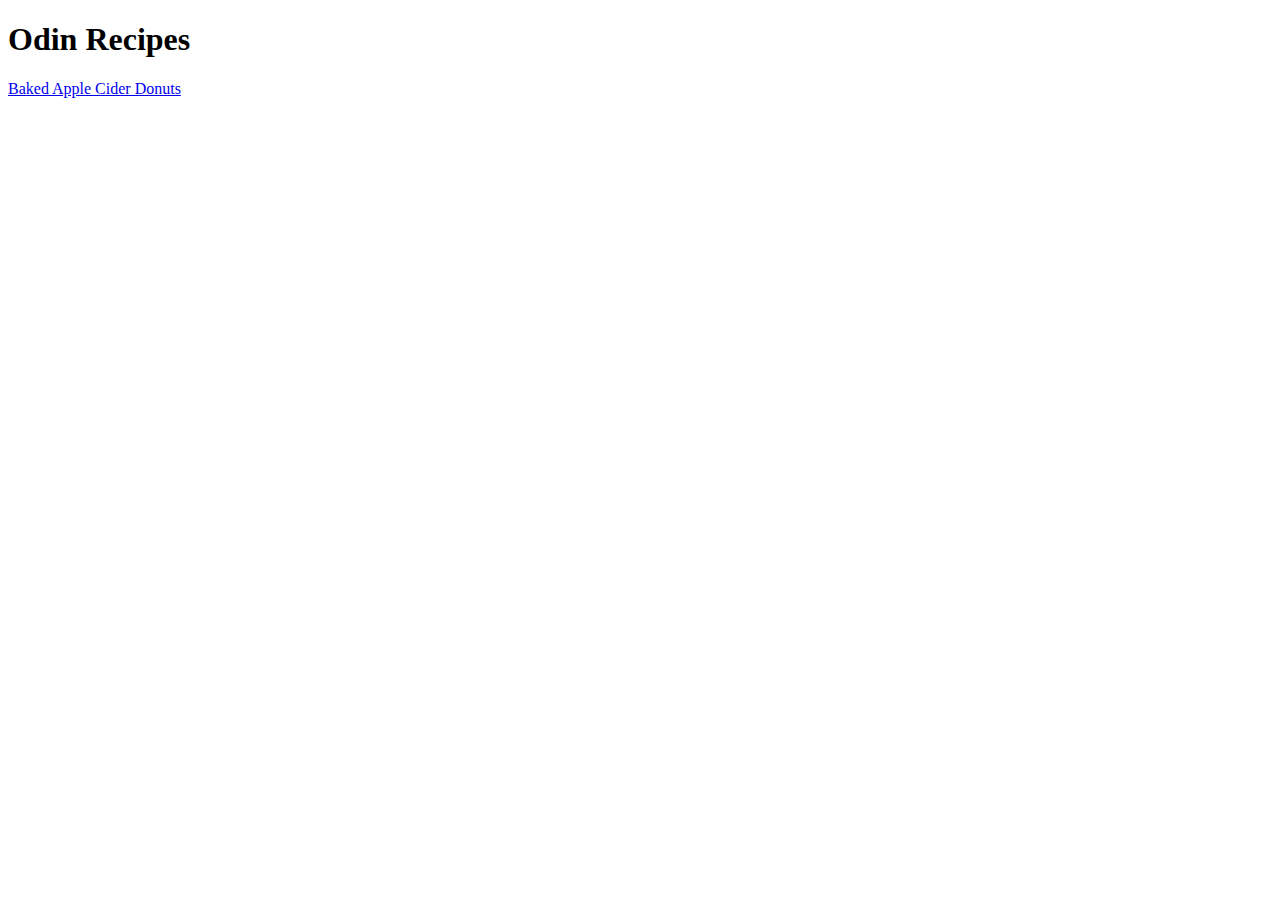
==== index.html @ e8feb947 "Added index.html homepage and first recipe donut-applecider.html" ====
<!DOCTYPE html>
<html lang="en">
    <head>
        <meta charset="utf-8">

        <title>Index</title>
    </head>

    <body>

        <h1>Odin Recipes</h1>
        <a href="recipes/donut-applecider.html">Baked Apple Cider Donuts</a>
        
    </body>

</html>
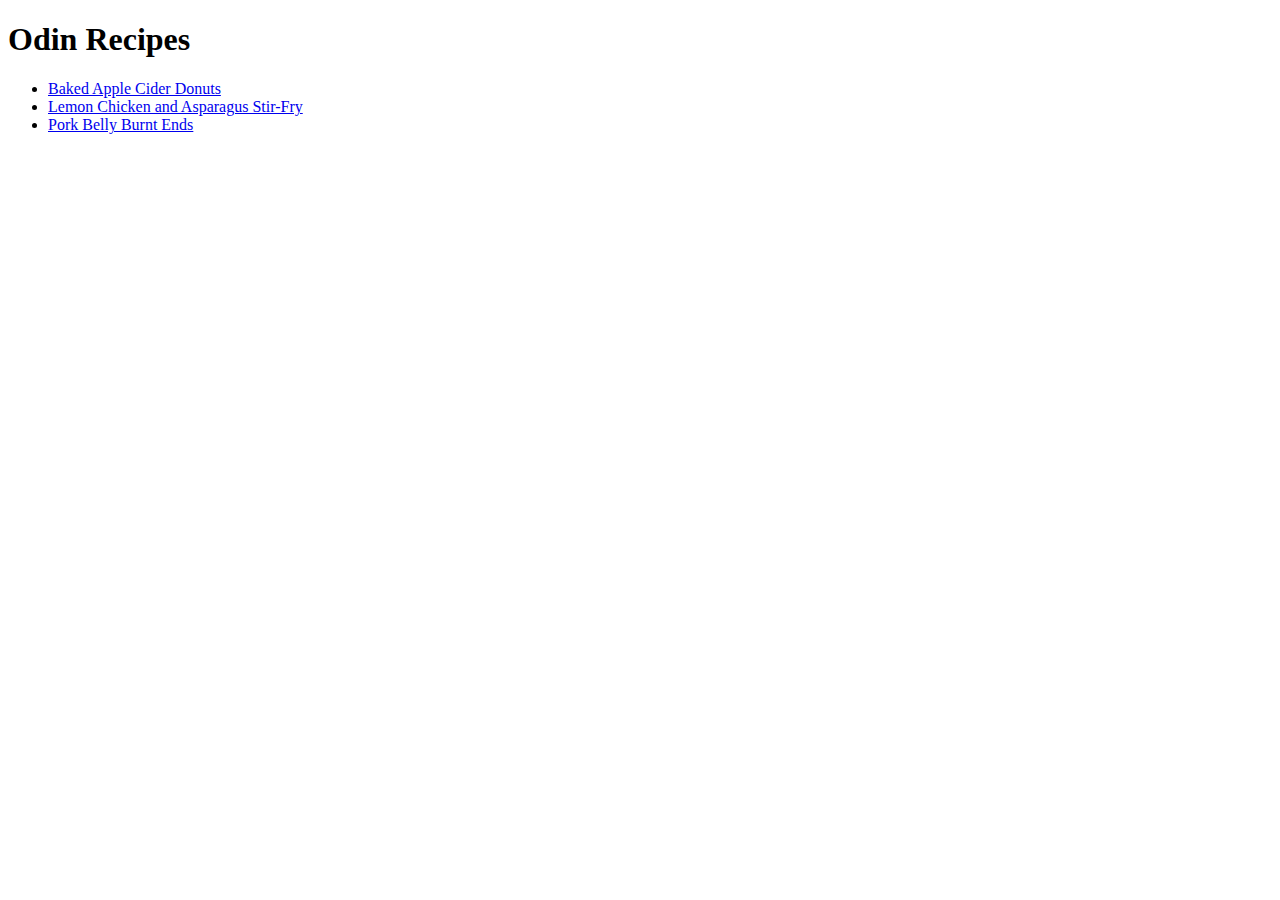
==== commit 6d196367: "updated index.html and donut-applecider.html" ====
--- a/index.html
+++ b/index.html
@@ -9,8 +9,12 @@
     <body>
 
         <h1>Odin Recipes</h1>
-        <a href="recipes/donut-applecider.html">Baked Apple Cider Donuts</a>
-        
+
+        <ul>
+        <li><a href="recipes/donut-applecider.html">Baked Apple Cider Donuts</a></li>
+        <li><a href="recipes/lemon-chicken.html">Lemon Chicken and Asparagus Stir-Fry</a></li>
+        <li><a href="recipes/pork-belly-burnt-ends.html">Pork Belly Burnt Ends</a></li>
+
     </body>
 
 </html>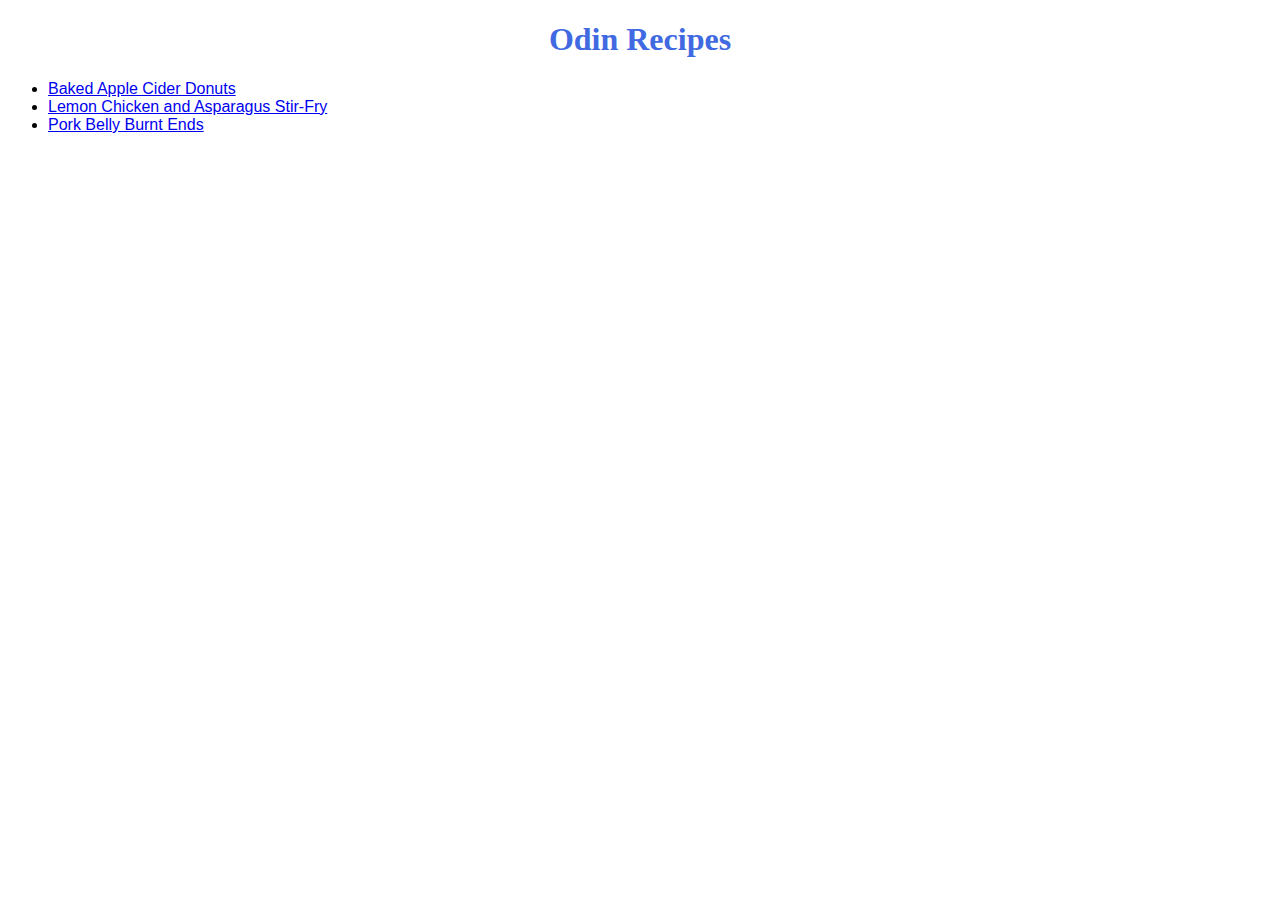
==== commit 10f32598: "Add some basic styles to style.css and input them into all pages" ====
--- a/index.html
+++ b/index.html
@@ -2,7 +2,7 @@
 <html lang="en">
     <head>
         <meta charset="utf-8">
-
+        <link rel="stylesheet" href="style.css">
         <title>Index</title>
     </head>
 
--- a/style.css
+++ b/style.css
@@ -0,0 +1,22 @@
+body {
+    font-family: Verdana, Geneva, Tahoma, sans-serif;
+    
+}
+
+h1, h2 {
+    text-align: center;
+    font-family: fantasy;
+    color:royalblue;
+}
+
+h3, h4, h5, h6 {
+    font-family: cursive;
+    margin-left: 20%;
+    color:forestgreen;
+
+}
+
+.ingredients {
+    color: rebeccapurple;
+   
+}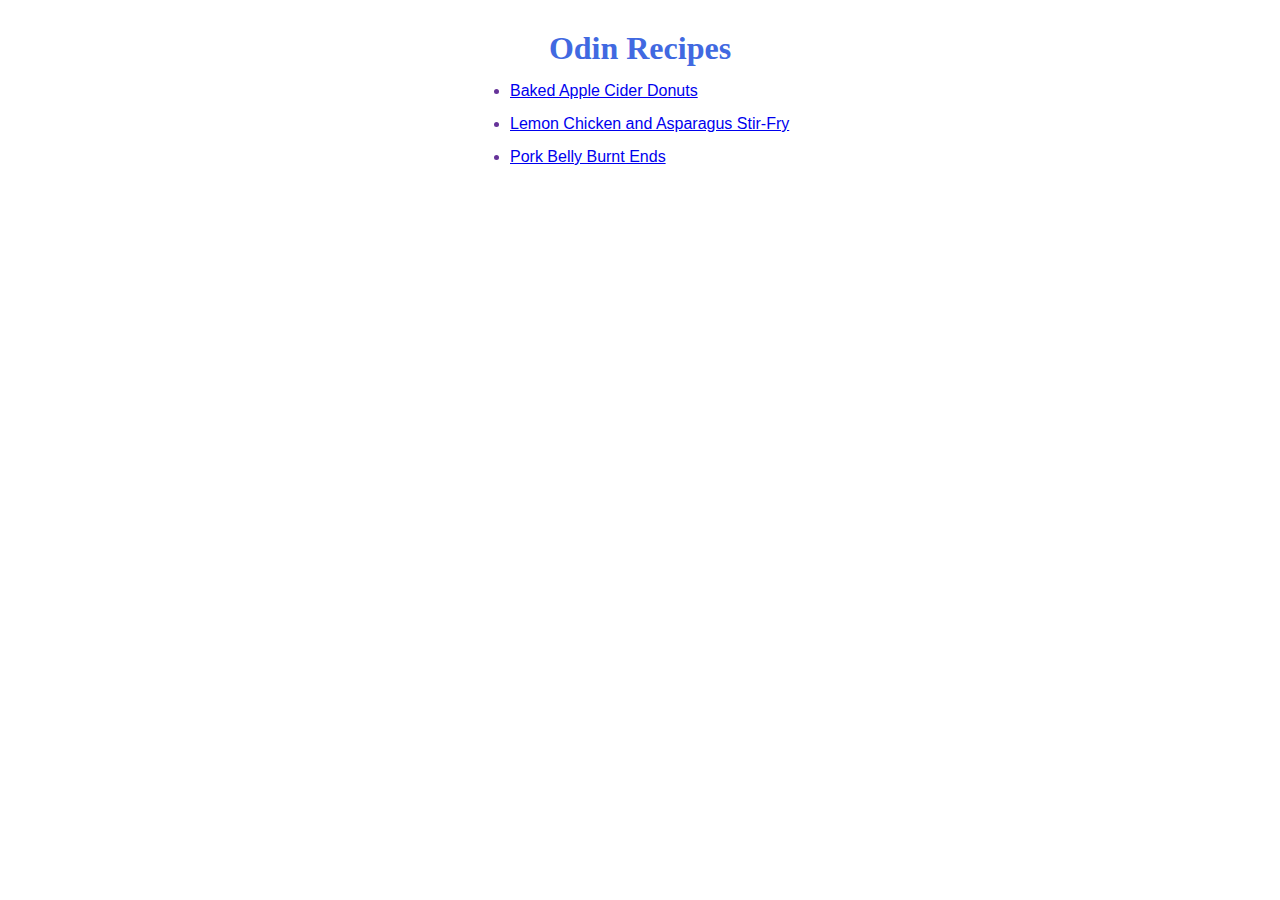
==== commit 9c2a6e9f: "CSS update" ====
--- a/index.html
+++ b/index.html
@@ -1,5 +1,7 @@
 <!DOCTYPE html>
 <html lang="en">
+    
+
     <head>
         <meta charset="utf-8">
         <link rel="stylesheet" href="style.css">
@@ -10,11 +12,11 @@
 
         <h1>Odin Recipes</h1>
 
-        <ul>
+        <ul class="ingredients">
         <li><a href="recipes/donut-applecider.html">Baked Apple Cider Donuts</a></li>
         <li><a href="recipes/lemon-chicken.html">Lemon Chicken and Asparagus Stir-Fry</a></li>
         <li><a href="recipes/pork-belly-burnt-ends.html">Pork Belly Burnt Ends</a></li>
-
+        </ul>
     </body>
 
 </html>--- a/style.css
+++ b/style.css
@@ -1,6 +1,14 @@
+* { 
+    /* border: 2px solid red; */
+    margin: 15px auto;
+
+}
+
 body {
     font-family: Verdana, Geneva, Tahoma, sans-serif;
-    
+    height: 100px;
+    width: 1000px;
+    margin: 0 auto;
 }
 
 h1, h2 {
@@ -18,5 +26,14 @@
 
 .ingredients {
     color: rebeccapurple;
+    margin: 0 auto;
+    width: 300px;
    
+}
+
+.image {
+    align-items: center;
+    display:block;
+    background-color: orangered;
+    padding: 25px 100px;
 }